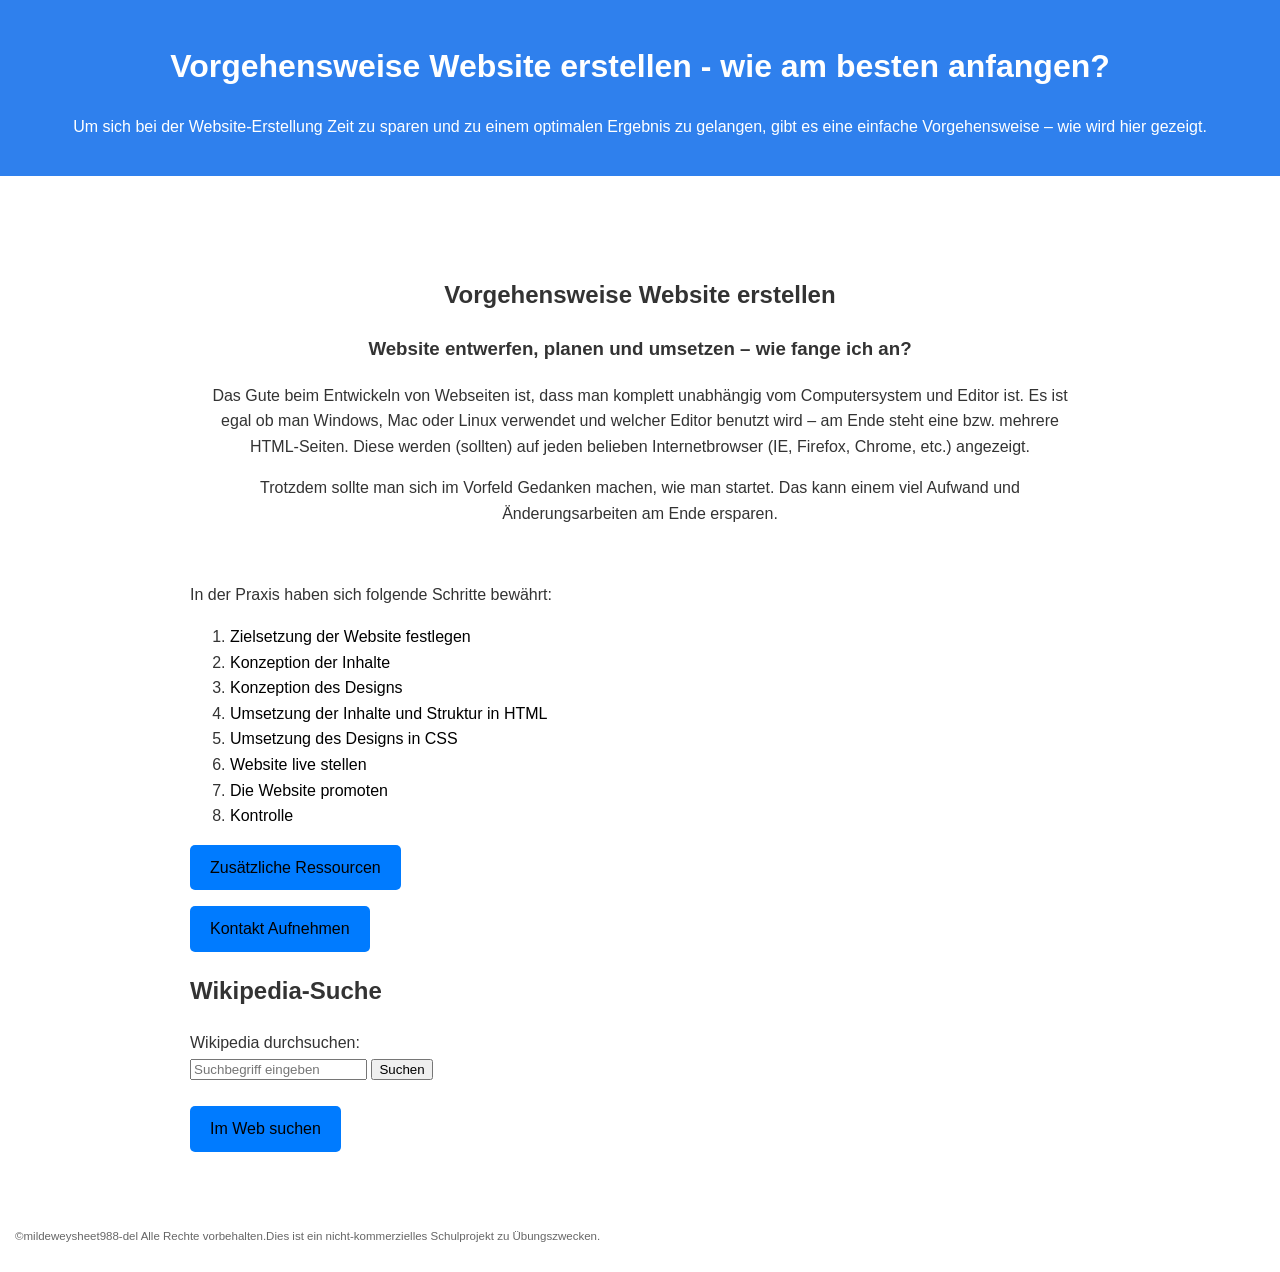
==== index.htm @ 20bf2521 "Test htm ending" ====
<!DOCTYPE html>
<html lang="de">

    <head>
    <meta charset="UTF-8">
    <meta name="viewport" content="width=device-width, initial-scale=1">
    <meta name="description" content="Um sich bei der Website-Erstellung Zeit zu sparen und zu einem optimalen Ergebnis zu gelangen, gibt es eine einfache Vorgehensweise – wie wird hier gezeigt.">
    <meta name="keywords" content="Website erstellen, Anleitung, Einsteiger, HTML, CSS, Webdesign, Hosting, Praxisanleitung">
    <title>Vorgehensweise Website erstellen - wie am besten anfangen?</title>
    <link rel="stylesheet" href="main.css">
    </head>
    <body>
        <header>
            <h1>Vorgehensweise Website erstellen - wie am besten anfangen?</h1>
            <p>Um sich bei der Website-Erstellung Zeit zu sparen und zu einem optimalen Ergebnis zu gelangen, gibt es eine einfache Vorgehensweise – wie wird hier gezeigt.</p>
        </header>
        
        <main>
            <div class="box_info">
                <h2>Vorgehensweise Website erstellen</h2>

                <h3>Website entwerfen, planen und umsetzen – wie fange ich an?</h3>
                <p>Das Gute beim Entwickeln von Webseiten ist, dass man komplett unabhängig vom Computersystem und Editor ist. Es ist egal ob man Windows, Mac oder Linux verwendet und welcher Editor benutzt wird – am Ende steht eine bzw. mehrere HTML-Seiten. Diese werden (sollten) auf jeden belieben Internetbrowser (IE, Firefox, Chrome, etc.) angezeigt.</p>

                <p>Trotzdem sollte man sich im Vorfeld Gedanken machen, wie man startet. Das kann einem viel Aufwand und Änderungsarbeiten am Ende ersparen.</p>
            </div>

            <p>In der Praxis haben sich folgende Schritte bewährt:</p>
            <ol>
                <li><a href="Vorgehensweise_Website_erstellen-Abschnitt_Zielsetzung.html" class="link">Zielsetzung der Website festlegen</a></li>
                <li><a href="Vorgehensweise_Website_erstellen-Abschnitt_Konzeption.html" class="link">Konzeption der Inhalte</a></li>
                <li><a href="Vorgehensweise_Website_erstellen-Abschnitt_Design.html" class="link">Konzeption des Designs</a></li>
                <li><a href="Vorgehensweise_Website_erstellen-Abschnitt_HTML.html" class="link">Umsetzung der Inhalte und Struktur in HTML</a></li>
                <li><a href="Vorgehensweise_Website_erstellen-Abschnitt_CSS.html" class="link">Umsetzung des Designs in CSS</a></li>
                <li><a href="Vorgehensweise_Website_erstellen-Abschnitt_Hosting.html" class="link">Website live stellen</a></li>
                <li><a href="Vorgehensweise_Website_erstellen-Abschnitt_Promotion.html" class="link">Die Website promoten</a></li>
                <li><a href="Vorgehensweise_Website_erstellen-Abschnitt_Kontrolle.html" class="link">Kontrolle</a></li>
            </ol>
            <a href="Vorgehensweise_Website_erstellen-Abschnitt_zusatz.html" class="button">Zusätzliche Res­sour­cen</a>
            <p><a href="Vorgehensweise_Webseite_erstellen-Abschnitt_Kontakt_Aufnehmen.html" class="button">Kontakt Aufnehmen</a></p>

            <section class="wikipedia-search">
                <h2>Wikipedia-Suche</h2>
                <form action="https://de.wikipedia.org/w/index.php" method="get" target="_blank">
                    <label for="wpSearch">Wikipedia durchsuchen:</label><br>
                    <input type="search" id="wpSearch" name="search" placeholder="Suchbegriff eingeben" required>
                    <input type="hidden" name="title" value="Special:Search">
                    <button type="submit">Suchen</button>
                </form>
            </section>
            <a href="Vorgehensweisee_Webseite_Erstellen-Abschnitt_Suchmaschiene.html" class="button">Im Web suchen</a>
            </main>
            <footer>
                <div class ="copyright">
                    <p>&copy;mildeweysheet988-del Alle Rechte vorbehalten.Dies ist ein nicht-kommerzielles Schulprojekt zu Übungszwecken.</p>
                </div>
            </footer>
    <!-- Nach oben Button -->
    <button id="backToTop" title="Nach oben">&#8679;</button>
    </body>
</html>
---- main.css ----
/* ==============================
   Grundlayout der Seite
   ============================== */

/* Allgemeine Seiteneinstellungen */
body {
    font-family: Arial, Helvetica, sans-serif;
    margin: auto;
    padding: 0;
    background-color: white;
    color: #333;
    line-height: 1.6;
}

/* Kopfbereich */
header {
    background-color: #2f80ed;
    color: white;
    padding: 20px;
    text-align: center;
    position: sticky;
    top: 0;
    z-index: 99;
    transition: transform 0.3s ease;
    transform: translateY(0);
}

header.hide {
    transform: translateY(-100%);
}
    
/* Hauptbereich */
main {
    max-width: 900px;
    margin: 20px auto;
    padding: 20px;
    background-color: white;
    display: block;
}

/* Abschnitte */
section {
    margin-bottom: 25px;
}

/* Überschriften */
h1, h2 {
    font-family: Arial, Helvetica, sans-serif;
}

/* Listen */
ul {
    padding-left: 20px;
}

/* Fußbereich */
footer {
    background-color: white;
    text-align: left;
    padding: 15px;
    font-size: 0.9em;
}
/* Kasten-Design */
details {
    width: 100%; /* Box füllt die gesamte Breite */
    max-width: 600px; /* maximale Breite */
    box-sizing: border-box; /* Padding wird innerhalb der Breite gerechnet */
    border: 2px solid #2f80ed;
    border-radius: 10px;
    padding: 10px;
}
.box_info {
    max-width: 900px;
    margin: 20px auto;
    padding: 20px;
    background-color: white;
    text-align: center;
}
/* Verschiedene Farben */
.box {
    background-color: white;
    border-color: white;
}

summary {
    font-weight: bold;
    font-size: 16px;
    list-style: none; /* entfernt Pfeil-Standart im Browser */
    cursor: pointer;
}
/* Text der angezeigt wird */
details div {
    margin-top: 10px;
}

/* Button-Stil */
#backToTop {
    display: none; /* Anfangs unsichtbar */
    position: fixed;
    bottom: 20px;
    right: 20px;
    z-index: 100;
    background-color: #333;
    color: white;
    border: none;
    padding: 10px 15px;
    border-radius: 50%;
    cursor: pointer;
    font-size: 18px;
    box-shadow: 0 2px 5px rgba(0,0,0,0.3);
    transition: background-color 0.3s ease;
}

#backToTop:hover {
    background-color: #555;
}
    /* Standard-Linkfarbe */
    a:link {
        color: black; /* z. B. Blau */
        text-decoration: none; /* Unterstreichung entfernen */
    }

    /* Besuchter Link */
    a:visited {
        color: black;
    }

    /* Hover-Effekt */
    a:hover {
        color: black;
        text-decoration: underline; /* Unterstreichung beim Hover */
    }

    /* Aktiver Link (beim Klicken) */
    a:active {
        color: black;
    }

.button {
    display: inline-block;
    padding: 10px 20px;
    background-color: #007bff;
    color: white;
    text-decoration: none;
    border: none;
    border-radius: 5px;
    cursor: pointer;
    font-size: 16px;
}
.copyright {
    font-size: 0.8em;
    color: #666;
    text-align: left;
    margin-top: 20px;
}
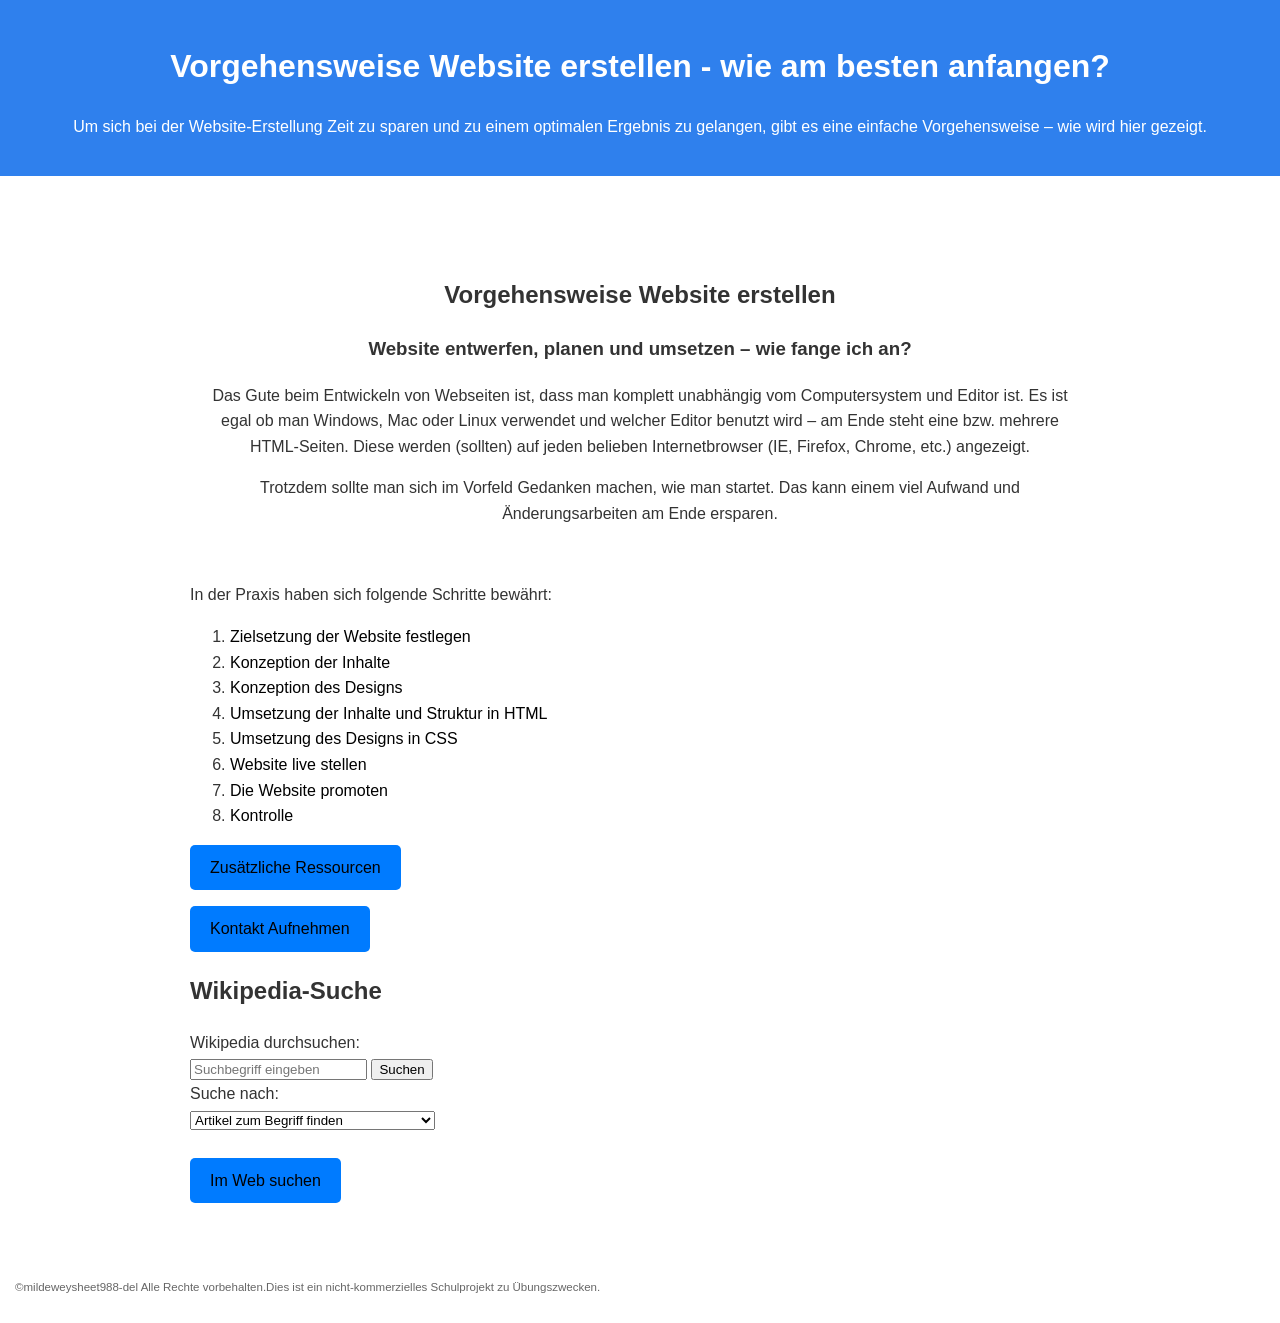
==== commit cabcb555: "updated search" ====
--- a/index.htm
+++ b/index.htm
@@ -1,61 +1,70 @@
 <!DOCTYPE html>
 <html lang="de">
 
-    <head>
+<head>
     <meta charset="UTF-8">
     <meta name="viewport" content="width=device-width, initial-scale=1">
     <meta name="description" content="Um sich bei der Website-Erstellung Zeit zu sparen und zu einem optimalen Ergebnis zu gelangen, gibt es eine einfache Vorgehensweise – wie wird hier gezeigt.">
     <meta name="keywords" content="Website erstellen, Anleitung, Einsteiger, HTML, CSS, Webdesign, Hosting, Praxisanleitung">
     <title>Vorgehensweise Website erstellen - wie am besten anfangen?</title>
     <link rel="stylesheet" href="main.css">
-    </head>
-    <body>
-        <header>
-            <h1>Vorgehensweise Website erstellen - wie am besten anfangen?</h1>
-            <p>Um sich bei der Website-Erstellung Zeit zu sparen und zu einem optimalen Ergebnis zu gelangen, gibt es eine einfache Vorgehensweise – wie wird hier gezeigt.</p>
-        </header>
-        
-        <main>
-            <div class="box_info">
-                <h2>Vorgehensweise Website erstellen</h2>
+</head>
+<body>
+<header>
+    <h1>Vorgehensweise Website erstellen - wie am besten anfangen?</h1>
+    <p>Um sich bei der Website-Erstellung Zeit zu sparen und zu einem optimalen Ergebnis zu gelangen, gibt es eine einfache Vorgehensweise – wie wird hier gezeigt.</p>
+</header>
 
-                <h3>Website entwerfen, planen und umsetzen – wie fange ich an?</h3>
-                <p>Das Gute beim Entwickeln von Webseiten ist, dass man komplett unabhängig vom Computersystem und Editor ist. Es ist egal ob man Windows, Mac oder Linux verwendet und welcher Editor benutzt wird – am Ende steht eine bzw. mehrere HTML-Seiten. Diese werden (sollten) auf jeden belieben Internetbrowser (IE, Firefox, Chrome, etc.) angezeigt.</p>
+<main>
+    <div class="box_info">
+        <h2>Vorgehensweise Website erstellen</h2>
 
-                <p>Trotzdem sollte man sich im Vorfeld Gedanken machen, wie man startet. Das kann einem viel Aufwand und Änderungsarbeiten am Ende ersparen.</p>
+        <h3>Website entwerfen, planen und umsetzen – wie fange ich an?</h3>
+        <p>Das Gute beim Entwickeln von Webseiten ist, dass man komplett unabhängig vom Computersystem und Editor ist. Es ist egal ob man Windows, Mac oder Linux verwendet und welcher Editor benutzt wird – am Ende steht eine bzw. mehrere HTML-Seiten. Diese werden (sollten) auf jeden belieben Internetbrowser (IE, Firefox, Chrome, etc.) angezeigt.</p>
+
+        <p>Trotzdem sollte man sich im Vorfeld Gedanken machen, wie man startet. Das kann einem viel Aufwand und Änderungsarbeiten am Ende ersparen.</p>
+    </div>
+
+    <p>In der Praxis haben sich folgende Schritte bewährt:</p>
+    <ol>
+        <li><a href="Vorgehensweise_Website_erstellen-Abschnitt_Zielsetzung.html" class="link">Zielsetzung der Website festlegen</a></li>
+        <li><a href="Vorgehensweise_Website_erstellen-Abschnitt_Konzeption.html" class="link">Konzeption der Inhalte</a></li>
+        <li><a href="Vorgehensweise_Website_erstellen-Abschnitt_Design.html" class="link">Konzeption des Designs</a></li>
+        <li><a href="Vorgehensweise_Website_erstellen-Abschnitt_HTML.html" class="link">Umsetzung der Inhalte und Struktur in HTML</a></li>
+        <li><a href="Vorgehensweise_Website_erstellen-Abschnitt_CSS.html" class="link">Umsetzung des Designs in CSS</a></li>
+        <li><a href="Vorgehensweise_Website_erstellen-Abschnitt_Hosting.html" class="link">Website live stellen</a></li>
+        <li><a href="Vorgehensweise_Website_erstellen-Abschnitt_Promotion.html" class="link">Die Website promoten</a></li>
+        <li><a href="Vorgehensweise_Website_erstellen-Abschnitt_Kontrolle.html" class="link">Kontrolle</a></li>
+    </ol>
+    <a href="Vorgehensweise_Website_erstellen-Abschnitt_zusatz.html" class="button">Zusätzliche Res­sour­cen</a>
+    <p><a href="Vorgehensweise_Webseite_erstellen-Abschnitt_Kontakt_Aufnehmen.html" class="button">Kontakt Aufnehmen</a></p>
+
+    <section class="wikipedia-search">
+        <h2>Wikipedia-Suche</h2>
+        <form id="wikipediaSearchForm" action="https://de.wikipedia.org/w/index.php" method="get" target="_blank">
+            <label for="wpSearch">Wikipedia durchsuchen:</label><br>
+            <div class="wikipedia-search-row">
+                <input type="search" id="wpSearch" name="search" placeholder="Suchbegriff eingeben" required>
+                <button type="submit">Suchen</button>
             </div>
-
-            <p>In der Praxis haben sich folgende Schritte bewährt:</p>
-            <ol>
-                <li><a href="Vorgehensweise_Website_erstellen-Abschnitt_Zielsetzung.html" class="link">Zielsetzung der Website festlegen</a></li>
-                <li><a href="Vorgehensweise_Website_erstellen-Abschnitt_Konzeption.html" class="link">Konzeption der Inhalte</a></li>
-                <li><a href="Vorgehensweise_Website_erstellen-Abschnitt_Design.html" class="link">Konzeption des Designs</a></li>
-                <li><a href="Vorgehensweise_Website_erstellen-Abschnitt_HTML.html" class="link">Umsetzung der Inhalte und Struktur in HTML</a></li>
-                <li><a href="Vorgehensweise_Website_erstellen-Abschnitt_CSS.html" class="link">Umsetzung des Designs in CSS</a></li>
-                <li><a href="Vorgehensweise_Website_erstellen-Abschnitt_Hosting.html" class="link">Website live stellen</a></li>
-                <li><a href="Vorgehensweise_Website_erstellen-Abschnitt_Promotion.html" class="link">Die Website promoten</a></li>
-                <li><a href="Vorgehensweise_Website_erstellen-Abschnitt_Kontrolle.html" class="link">Kontrolle</a></li>
-            </ol>
-            <a href="Vorgehensweise_Website_erstellen-Abschnitt_zusatz.html" class="button">Zusätzliche Res­sour­cen</a>
-            <p><a href="Vorgehensweise_Webseite_erstellen-Abschnitt_Kontakt_Aufnehmen.html" class="button">Kontakt Aufnehmen</a></p>
-
-            <section class="wikipedia-search">
-                <h2>Wikipedia-Suche</h2>
-                <form action="https://de.wikipedia.org/w/index.php" method="get" target="_blank">
-                    <label for="wpSearch">Wikipedia durchsuchen:</label><br>
-                    <input type="search" id="wpSearch" name="search" placeholder="Suchbegriff eingeben" required>
-                    <input type="hidden" name="title" value="Special:Search">
-                    <button type="submit">Suchen</button>
-                </form>
-            </section>
-            <a href="Vorgehensweisee_Webseite_Erstellen-Abschnitt_Suchmaschiene.html" class="button">Im Web suchen</a>
-            </main>
-            <footer>
-                <div class ="copyright">
-                    <p>&copy;mildeweysheet988-del Alle Rechte vorbehalten.Dies ist ein nicht-kommerzielles Schulprojekt zu Übungszwecken.</p>
-                </div>
-            </footer>
-    <!-- Nach oben Button -->
-    <button id="backToTop" title="Nach oben">&#8679;</button>
-    </body>
+            <label for="wpSearchMode">Suche nach:</label><br>
+            <select id="wpSearchMode" name="fulltext">
+                <option value="0">Artikel zum Begriff finden</option>
+                <option value="1">Alle Erwähnungen des Begriffs finden</option>
+                <option value="0">Wikipedia ohne Volltext durchsuchen</option>
+            </select>
+            <input type="hidden" name="title" value="Special:Search">
+            <input type="hidden" name="go" value="1">
+        </form>
+    </section>
+    <a href="Vorgehensweisee_Webseite_Erstellen-Abschnitt_Suchmaschiene.html" class="button">Im Web suchen</a>
+</main>
+<footer>
+    <div class ="copyright">
+        <p>&copy;mildeweysheet988-del Alle Rechte vorbehalten.Dies ist ein nicht-kommerzielles Schulprojekt zu Übungszwecken.</p>
+    </div>
+</footer>
+<!-- Nach oben Button -->
+<button id="backToTop" title="Nach oben">&#8679;</button>
+</body>
 </html>
